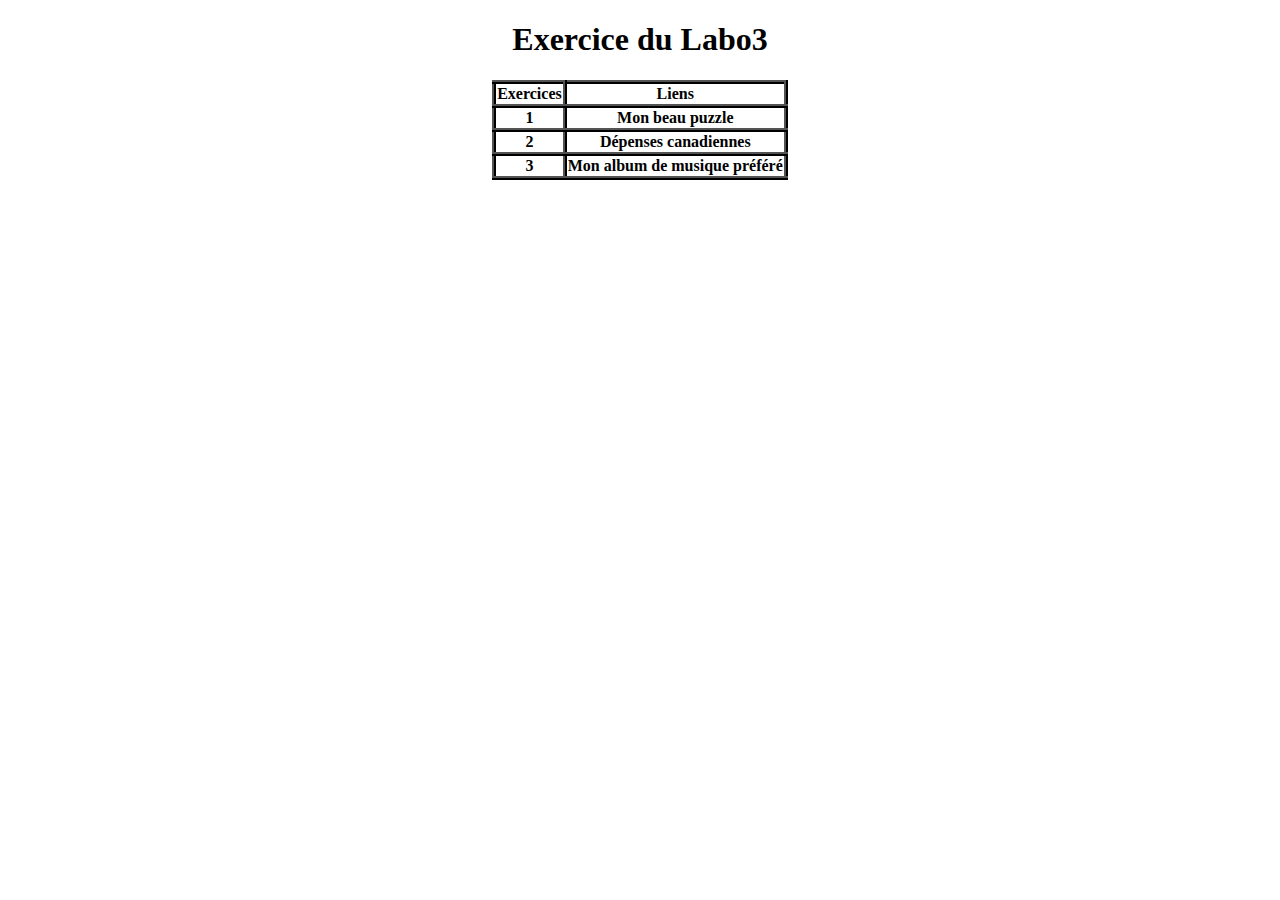
==== index.html @ 8d358048 "first commit" ====
<!DOCTYPE html>
<html lang="fr">
<head>
    <meta charset="UTF-8">
    <meta name="viewport" content="width=device-width, initial-scale=1.0">
    <title>Index</title>
    <link rel="stylesheet" href="index.css">
</head>
<body>
    <h1>
        Exercice du Labo3
    </h1>
    <table>
        <tr>
            <th>Exercices</th>
            <th>Liens</th>
        </tr>
        <tr>
            <th>1</th>
            <th>Mon beau puzzle</th>
        </tr>
        <tr>
            <th>2</th>
            <th>Dépenses canadiennes</th>
        </tr>
        <tr>
            <th>3</th>
            <th>Mon album de musique préféré</th>
        </tr>
    </table>
</body>
</html>
---- index.css ----
h1{
    text-align:center;
}
table, td, th {
    border: 4px inset black;
    border-collapse:collapse;
    margin: auto;
}
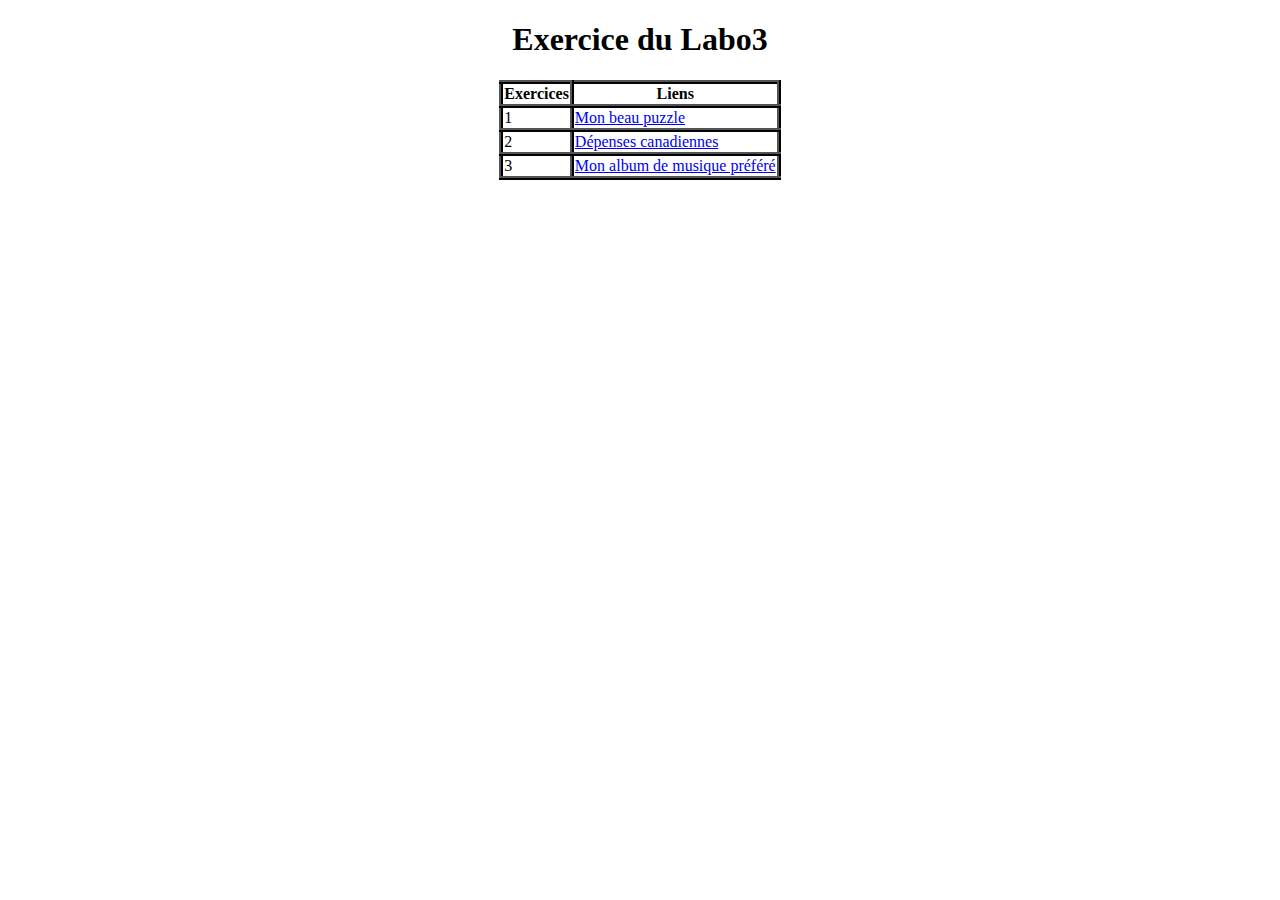
==== commit 3e7f4034: "exercice1" ====
--- a/index.html
+++ b/index.html
@@ -16,17 +16,19 @@
             <th>Liens</th>
         </tr>
         <tr>
-            <th>1</th>
-            <th>Mon beau puzzle</th>
+            <td>1</td>
+            <td><a href="https://chuck900.github.io/labo3/exercice1.html" target="_blank">Mon beau puzzle</a> <br></td>
         </tr>
         <tr>
-            <th>2</th>
-            <th>Dépenses canadiennes</th>
+            <td>2</td>
+            <td><a href="https://chuck900.github.io/labo3/exercice2.html" target="_blank">Dépenses canadiennes</a></td>
         </tr>
         <tr>
-            <th>3</th>
-            <th>Mon album de musique préféré</th>
+            <td>3</td>
+            <td><a href="https://chuck900.github.io/labo3/exercice2.html" target="_blank">Mon album de musique préféré</a></td>
         </tr>
+       
     </table>
+    
 </body>
 </html>--- a/index.css
+++ b/index.css
@@ -5,4 +5,10 @@
     border: 4px inset black;
     border-collapse:collapse;
     margin: auto;
+   
+}
+
+th::nth-child(even),
+td::nth-child(even) {
+    text-align: left;
 }